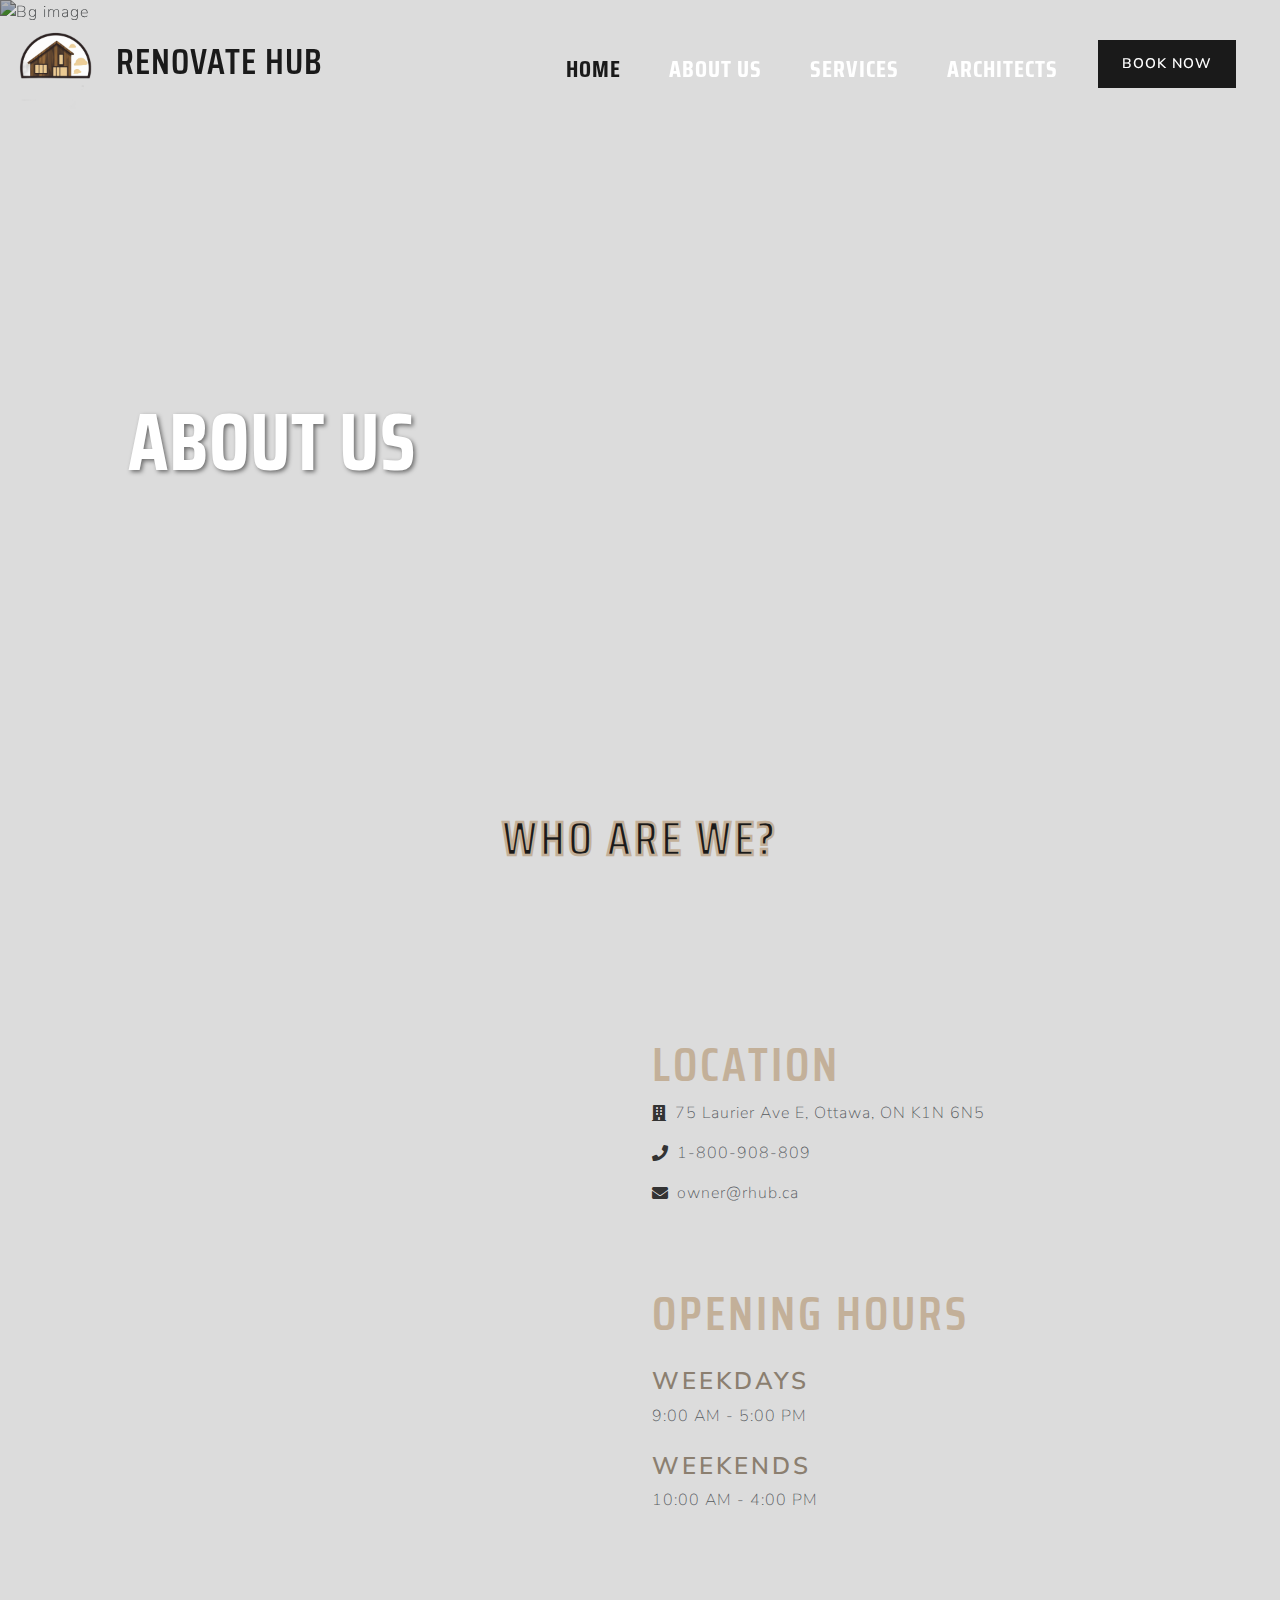
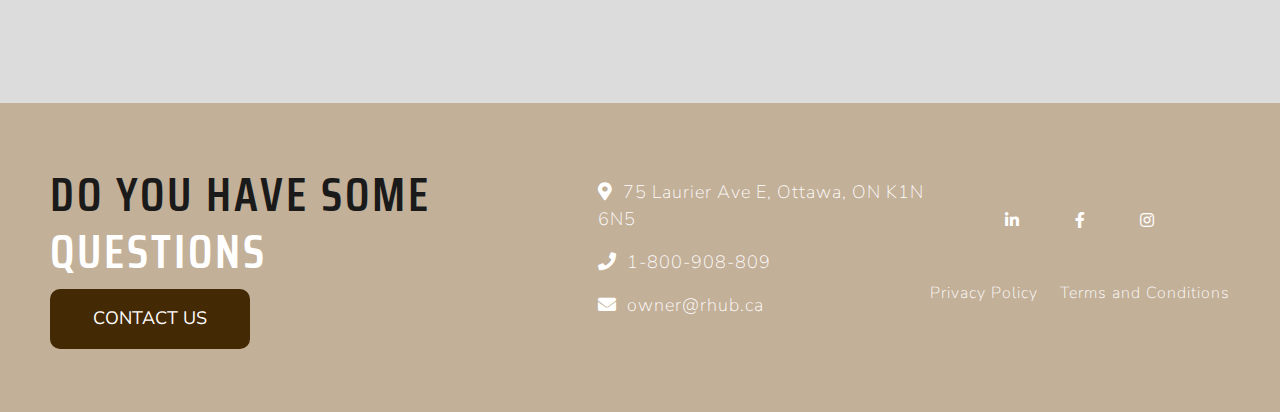
==== AboutUs.html @ 8ed51401 "finished home page" ====
<!DOCTYPE html>
<html lang="en">

<head>
    <meta charset="UTF-8">
    <meta http-equiv="X-UA-Compatible" content="IE=edge">
    <meta name="viewport" content="width=device-width, initial-scale=1.0">
    <link rel="stylesheet" href="https://use.fontawesome.com/releases/v5.7.2/css/all.css">
    <link rel="stylesheet" href="css/styles.css">
    <link rel="stylesheet" href="css/bootstrap.css">
    <link rel="preconnect" href="https://fonts.googleapis.com">
    <link rel="preconnect" href="https://fonts.gstatic.com" crossorigin>
    <link href="https://fonts.googleapis.com/css2?family=Saira+Condensed&display=swap" rel="stylesheet">
    <script src="https://ajax.googleapis.com/ajax/libs/jquery/3.5.1/jquery.min.js"></script>
    <script type="module" src="js/main.js"></script>
    <script src="https://cdn.jsdelivr.net/npm/bootstrap@5.3.0-alpha3/dist/js/bootstrap.bundle.min.js"
        integrity="sha384-ENjdO4Dr2bkBIFxQpeoTz1HIcje39Wm4jDKdf19U8gI4ddQ3GYNS7NTKfAdVQSZe"
        crossorigin="anonymous"></script>
    <script async src="https://unpkg.com/es-module-shims@1.6.3/dist/es-module-shims.js"></script>

    <script type="importmap">
        {
            "imports": {
            "three": "https://unpkg.com/three@<version>/build/three.module.js",
            "three/addons/": "https://unpkg.com/three@<version>/examples/jsm/"
            }
        }
    </script>
    <title>RHub</title>
</head>

<body>
    <nav class="fixed-top navbar navbar-expand-lg" data-bs-theme="light">
        <div class="container-fluid">
            <a class="navbar-brand" href="#">
                <img class="nav-logo" src="img/zyro-image.png" alt="Your Brand">
                <span class="brand-name">Renovate Hub</span>
            </a>
            <button class="navbar-toggler" type="button" data-bs-toggle="collapse" data-bs-target="#navbarColor01"
                aria-controls="navbarColor01" aria-expanded="false" aria-label="Toggle navigation">
                <span class="navbar-toggler-icon"></span>
            </button>
            <div class="collapse navbar-collapse" id="navbarColor01">
                <ul class="navbar-nav ms-auto">
                    <li class="nav-item">
                        <a class="nav-link active" href="#">Home</a>
                    </li>
                    <li class="nav-item">
                        <a class="nav-link" href="#">About Us</a>
                    </li>
                    <li class="nav-item">
                        <a class="nav-link" href="#">Services</a>
                    </li>
                    <li class="nav-item">
                        <a class="nav-link" href="#">Architects</a>
                    </li>
                    <li class="nav-item">
                        <a href="#" class="btn btn-primary book-btn">Book Now</a>
                    </li>
                </ul>
            </div>
        </div>
    </nav>
    <div class="aboutus-header">
        <div class="aboutus">ABOUT US</div>
    </div>
    <img class="bg-img"
        src="https://plus.unsplash.com/premium_photo-1683141043361-b927d1cb8694?ixlib=rb-4.0.3&ixid=M3wxMjA3fDB8MHxwaG90by1wYWdlfHx8fGVufDB8fHx8fA%3D%3D&auto=format&fit=crop&w=2338&q=80"
        alt="Bg image" class="img-fluid">

    <div class="container services">
        <h1>Who Are We?</h1>
    </div>
    <section id="locations">
        <div class="container">
            <div class="row gx-xxl-5">
                <div class="col-lg-6 map-container">
                    <!-- Embed Google Maps -->
                    <div class="map">
                        <iframe
                            src="https://www.google.com/maps/embed?pb=!1m18!1m12!1m3!1d2800.2482481382!2d-75.68904862309185!3d45.42449687107335!2m3!1f0!2f0!3f0!3m2!1i1024!2i768!4f13.1!3m3!1m2!1s0x4cce0506ec00c2bb%3A0xfc4e6e2329cb985f!2sTabaret%2C%2075%20Laurier%20Ave%20E%2C%20Ottawa%2C%20ON%20K1N%206N6!5e0!3m2!1sen!2sca!4v1686432209569!5m2!1sen!2sca"
                            width="100%" height="500" style="border:0;" allowfullscreen="true" loading="lazy"
                            referrerpolicy="no-referrer-when-downgrade"></iframe>
                    </div>
                </div>

                <div class="col-lg-6 info-container">
                    <div class="company-info">
                        <h2>Location</h2>
                        <div class="info-item">
                            <i class="fas fa-building"></i>
                            <p>75 Laurier Ave E, Ottawa, ON K1N 6N5</p>
                        </div>
                        <div class="info-item">
                            <i class="fas fa-phone"></i>
                            <p>1-800-908-809</p>
                        </div>
                        <div class="info-item">
                            <i class="fas fa-envelope"></i>
                            <p>owner@rhub.ca</p>
                        </div>
                    </div>

                    <div class="opening-hours">
                        <h2>Opening Hours</h2>
                        <h3>Weekdays</h3>
                        <p>9:00 AM - 5:00 PM</p>
                        <h3>Weekends</h3>
                        <p>10:00 AM - 4:00 PM</p>
                    </div>
                </div>
            </div>
        </div>
    </section>
    <div class="footer-wrapper">
        <div class="container-fluid d-flex justify-content-around align-items-center"
            style="background-color: #C3B099; width: 100%; height: 309px; padding: 0;">
            <footer class="footer">
                <div class="footer-item questions">
                    <h1>DO YOU HAVE SOME <span>QUESTIONS</span></h1>
                    <button class="contact-us">CONTACT US</button>
                </div>
                <div class="footer-item details">
                    <p><i class="fas fa-map-marker-alt"></i>75 Laurier Ave E, Ottawa, ON K1N 6N5</p>
                    <p><i class="fas fa-phone"></i>1-800-908-809</p>
                    <p><i class="fas fa-envelope"></i>owner@rhub.ca</p>
                </div>
                <div class="footer-item social-media">
                    <div class="social-media-icons mb-5">
                        <a href="https://www.linkedin.com" target="_blank"><i class="fab fa-linkedin-in"></i></a>
                        <a href="https://www.facebook.com" target="_blank"><i class="fab fa-facebook-f"></i></a>
                        <a href="https://www.instagram.com" target="_blank"><i class="fab fa-instagram"></i></a>
                    </div>
                    <div class="policy">
                        <a href="#">Privacy Policy</a>
                        <a href="#">Terms and Conditions</a>
                    </div>
                </div>
            </footer>
        </div>
    </div>
    <script>
        $(window).on("scroll", function () {
            if ($(window).scrollTop() > 50) {
                $(".navbar").css("background", "linear-gradient(to right, rgba(195, 176, 153, 1), rgba(195, 176, 153, 1))");
            } else {
                $(".navbar").css("background", "linear-gradient(to right, rgba(255, 255, 255, 0), rgba(255, 255, 255, 0))");
            }
        });
    </script>

</body>

</html>
---- css/styles.css ----
.bg-img {
    height: 100vh;
    width: 100vw;
    object-fit: cover;
    filter: brightness(0.7);
    position: absolute;
    top: 0;
    left: 0;
    z-index: -1;
    clip-path: polygon(0 0, 100% 0, 100% 85%, 75% 65%, 0 100%);
}


@media screen and (max-width: 992px) { /* This can be any pixel value of your choice that represents desktop displays */
    .bg-img {
        clip-path: polygon(0 0, 100% 0, 100% 85%, 85% 100%, 0 100%);
        height: 90vh;
    }
}

body {
    background: rgb(220, 220, 220) !important;
}

.navbar-nav .nav-link {
    font-weight: bold;
    color: #FFF;
    font-size: 1.7em; /* Adjust this value to increase or decrease the text size */
    font-family: 'Saira Condensed', sans-serif;
}

.navbar-brand {
    padding: 0;
}

.nav-logo {
    object-fit: contain;
    height: 80px;
    width: auto;
}

.brand-name {
    margin-left: 10px;
    align-self: center;
    font-family: 'Saira Condensed', sans-serif;
    font-size: 1.8em;
}

.slogan-container {
    position: absolute;
    top: 50%;
    left: 10%;
    transform: translateY(-50%);
    color: white;
    font-family: 'Saira Condensed', sans-serif;
    text-shadow: 2px 2px 4px rgba(0, 0, 0, 0.5);  /* Add a little shadow for better readability */
}

.slogan {
    font-size: 2.5em;
    font-weight: bold;
    margin-bottom: 1em;
}

.book-btn {
    font-size: 1.2em;
    font-weight: bold;
    padding: 20px 40px;
}

.slogan-container .book-btn {
    font-size: 2rem; /* Adjust as necessary */
}

.slogan-container .slogan {
    font-size: 3rem; /* Adjust as necessary */
    margin-bottom: 1rem;
    color: white;
    text-shadow: 2px 2px 4px rgba(0, 0, 0, 0.5);
    font-weight: bold;
}

.services h1 {
    font-size: 3em !important;
    -webkit-text-stroke: 2.5px rgb(195, 176, 153);
    font-family: 'Saira Condensed', sans-serif;
}

.services {
    padding-top: 90vh;
    text-align: center;
    padding-left: 100%;
}

h3 {
color: #8B7F70 !important;
}

#locations {
    padding: 10em 0;
}

#locations .container {
    margin: 0 auto;
}

#locations h2 {
    color: rgb(195, 176, 153) !important;
    font-family: 'Saira Condensed', sans-serif;
    font-size: 3em;
}

#locations .info-item {
    display: flex;
    align-items: center;
    margin-bottom: 1em;
}


#locations .info-item i {
margin-right: 0.5em;
color: #333;
}

.company-info {
    margin-bottom: 5em;
}

.company-info p {
    margin: 0 !important;
}


#locations .opening-hours h3 {
margin-top: 1em;
}
.footer {
    background-color: #C3B099 !important;
    width: 1440px !important;
    height: 309px !important;
    color: #FFFFFF !important;
    display: flex !important;
    justify-content: space-between !important;
    align-items: center !important;
    padding: 0 50px !important;
    box-sizing: border-box !important;
  }

  .footer h1 {
    font-family: 'Saira Condensed', sans-serif;
    font-size: 3em !important;
  } 
  
  .footer .footer-item {
    display: flex !important;
    flex-direction: column !important;
    justify-content: space-between !important;
  }
  
  .footer .questions h1 span {
    color: white !important;
  }
  
  .footer .contact-us {
    width: 200px !important;
    height: 60px !important;
    background-color: #442905 !important;
    color: #FFFF !important;
    border: none !important;
    border-radius: 10px !important;
    display: flex !important;
    justify-content: center !important;
    align-items: center !important;
    font-size: 18px !important;
    cursor: pointer !important;
  }
  
  .footer .details {
    font-size: 18px !important;
  }
  
  .footer .details i {
    margin-right: 10px !important;
  }
  
  .footer .social-media {
    display: flex !important;
    justify-content: space-between !important;
    flex-direction: column !important;
    align-items: center !important;
  }
  
  .footer .social-media-icons {
    display: flex !important;
    justify-content: space-between !important;
    width: 150px !important;
  }
  
  .footer .social-media-icons a {
    color: #FFFFFF !important;
  }
  
  .footer .policy {
    display: flex !important;
    justify-content: space-between !important;
    width: 300px !important;
  }
  
  .footer .policy a {
    color: #FFFFFF !important;
    text-decoration: none !important;
  }

  .footer-wrapper {
    width: 100vw;
    padding: 0;
    margin: 0;
}


.aboutus-header {
    position: absolute;
    top: 50%;
    left: 10%;
    transform: translateY(-50%);
    color: white;
    font-family: 'Saira Condensed', sans-serif;
    text-shadow: 2px 2px 4px rgba(0, 0, 0, 0.5);  /* Add a little shadow for better readability */
}

.aboutus {
    font-size: 2.5em;
    font-weight: bold;
    margin-bottom: 1em;
}
.aboutus-header .aboutus {
    font-size: 5rem; /* Adjust as necessary */
    margin-bottom: 1rem;
    color: white;
    text-shadow: 2px 2px 4px rgba(0, 0, 0, 0.5);
    font-weight: bold;
}
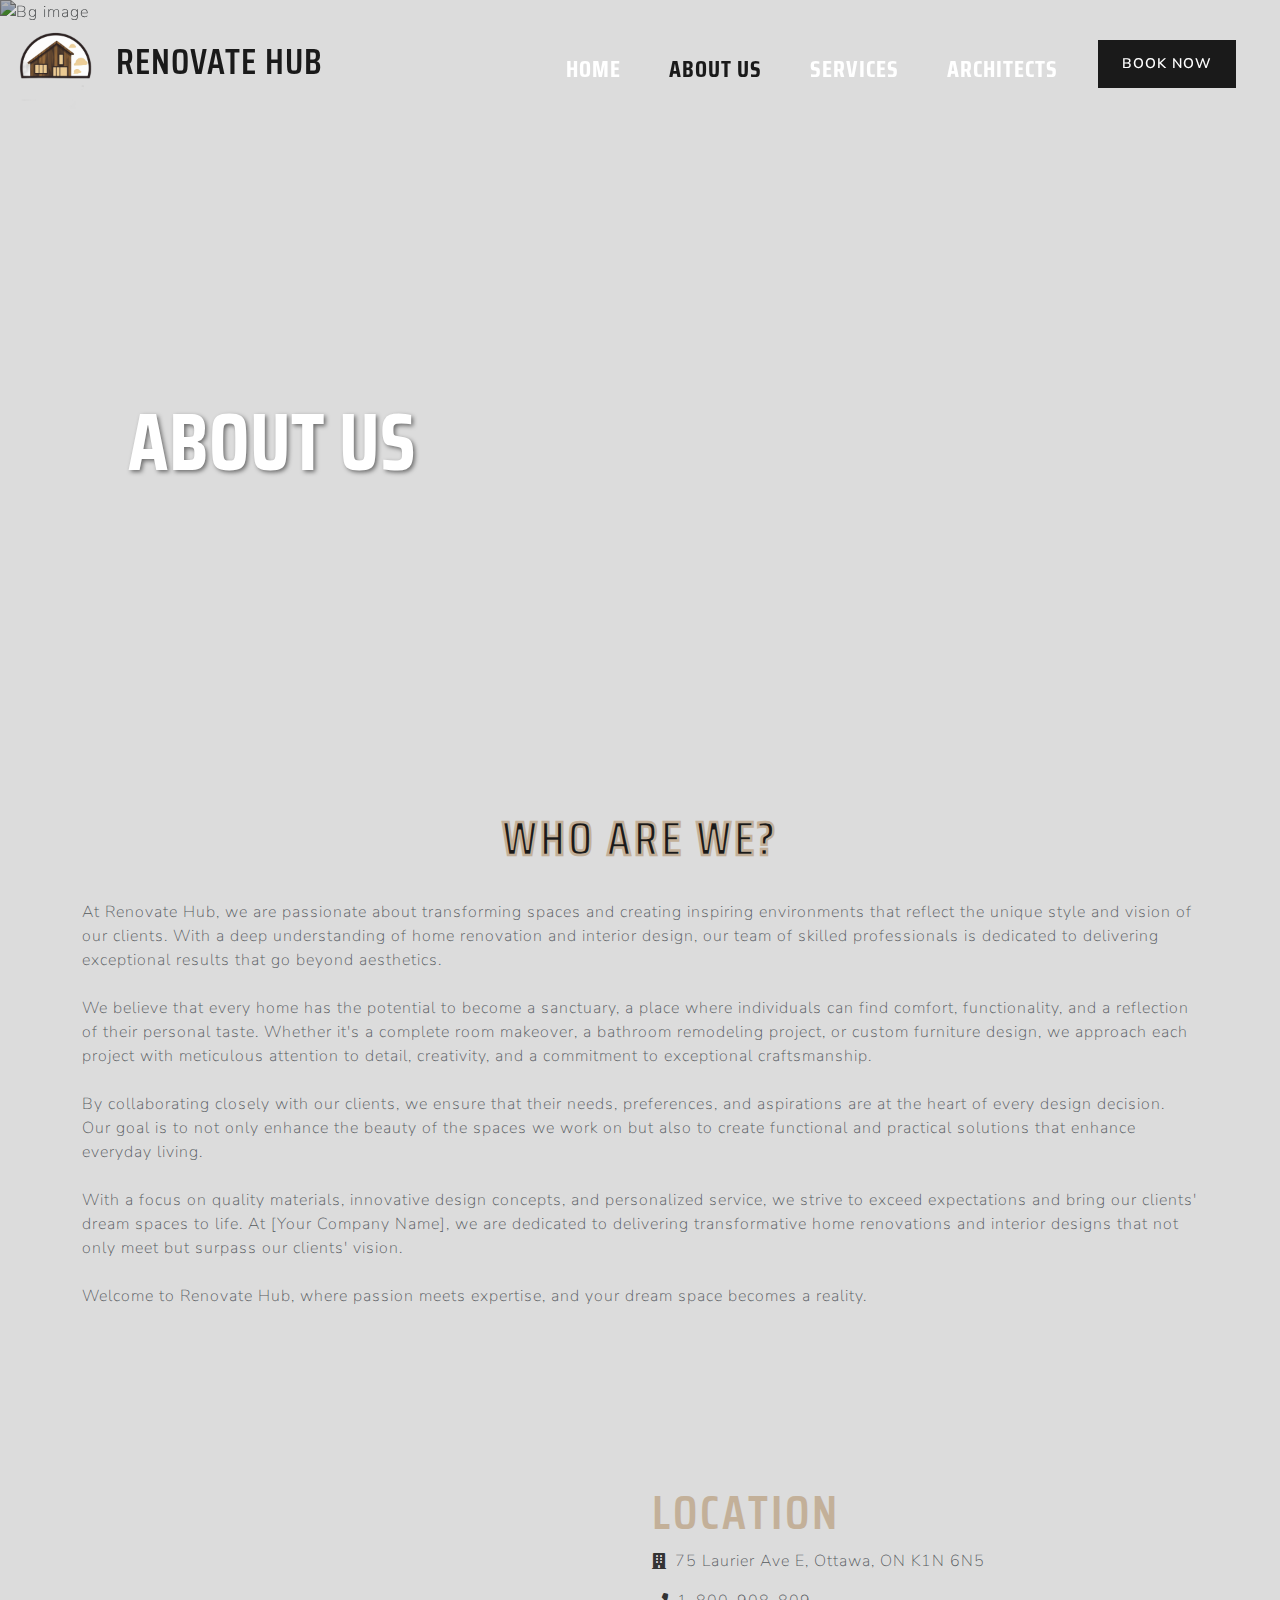
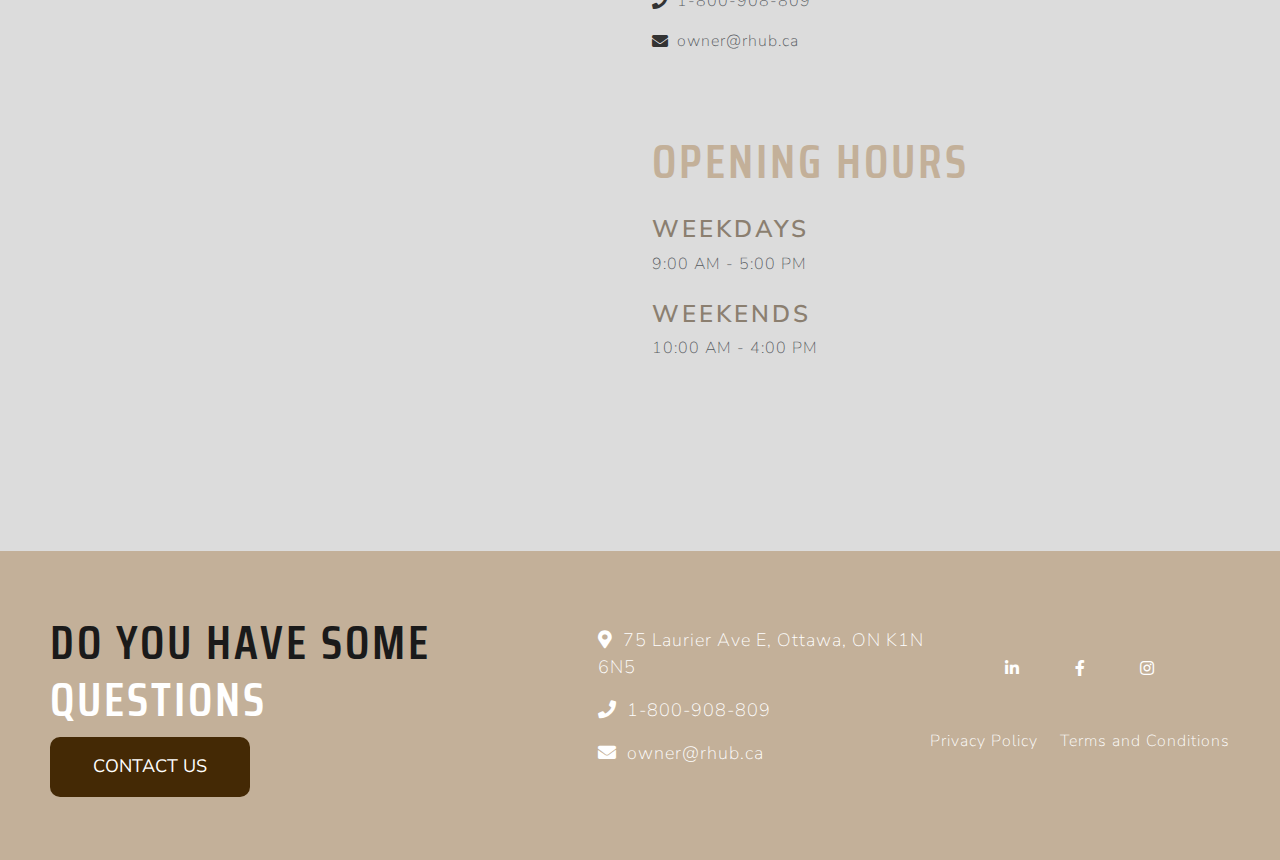
==== commit c230a8a8: "pretty much only need book now pages" ====
--- a/AboutUs.html
+++ b/AboutUs.html
@@ -43,19 +43,19 @@
             <div class="collapse navbar-collapse" id="navbarColor01">
                 <ul class="navbar-nav ms-auto">
                     <li class="nav-item">
-                        <a class="nav-link active" href="#">Home</a>
+                        <a class="nav-link" href="./index.html">Home</a>
                     </li>
                     <li class="nav-item">
-                        <a class="nav-link" href="#">About Us</a>
+                        <a class="nav-link active" href="./AboutUs.html">About Us</a>
                     </li>
                     <li class="nav-item">
-                        <a class="nav-link" href="#">Services</a>
+                        <a class="nav-link" href="./Services.html">Services</a>
                     </li>
                     <li class="nav-item">
-                        <a class="nav-link" href="#">Architects</a>
+                        <a class="nav-link" href="./Architects.html">Architects</a>
                     </li>
                     <li class="nav-item">
-                        <a href="#" class="btn btn-primary book-btn">Book Now</a>
+                        <a href="./Book.html" class="btn btn-primary book-btn">Book Now</a>
                     </li>
                 </ul>
             </div>
@@ -65,11 +65,31 @@
         <div class="aboutus">ABOUT US</div>
     </div>
     <img class="bg-img"
-        src="https://plus.unsplash.com/premium_photo-1683141043361-b927d1cb8694?ixlib=rb-4.0.3&ixid=M3wxMjA3fDB8MHxwaG90by1wYWdlfHx8fGVufDB8fHx8fA%3D%3D&auto=format&fit=crop&w=2338&q=80"
+        src="https://images.unsplash.com/photo-1606836591695-4d58a73eba1e?ixlib=rb-4.0.3&ixid=M3wxMjA3fDB8MHxwaG90by1wYWdlfHx8fGVufDB8fHx8fA%3D%3D&auto=format&fit=crop&w=2342&q=80"
         alt="Bg image" class="img-fluid">
 
-    <div class="container services">
+    <div class="container us">
         <h1>Who Are We?</h1>
+    </div>
+    <div class="container">
+    <p>At Renovate Hub, we are passionate about transforming spaces and creating inspiring environments that reflect the
+        unique style and vision of our clients. With a deep understanding of home renovation and interior design, our
+        team of skilled professionals is dedicated to delivering exceptional results that go beyond aesthetics.
+        <br/><br/>
+        We believe that every home has the potential to become a sanctuary, a place where individuals can find comfort,
+        functionality, and a reflection of their personal taste. Whether it's a complete room makeover, a bathroom
+        remodeling project, or custom furniture design, we approach each project with meticulous attention to detail,
+        creativity, and a commitment to exceptional craftsmanship.
+        </br><br/>
+        By collaborating closely with our clients, we ensure that their needs, preferences, and aspirations are at the
+        heart of every design decision. Our goal is to not only enhance the beauty of the spaces we work on but also to
+        create functional and practical solutions that enhance everyday living.
+        </br><br/>
+        With a focus on quality materials, innovative design concepts, and personalized service, we strive to exceed
+        expectations and bring our clients' dream spaces to life. At [Your Company Name], we are dedicated to delivering
+        transformative home renovations and interior designs that not only meet but surpass our clients' vision.
+        </br><br/>
+        Welcome to Renovate Hub, where passion meets expertise, and your dream space becomes a reality.</p>
     </div>
     <section id="locations">
         <div class="container">
--- a/css/styles.css
+++ b/css/styles.css
@@ -239,4 +239,27 @@
     color: white;
     text-shadow: 2px 2px 4px rgba(0, 0, 0, 0.5);
     font-weight: bold;
-}+}
+
+.us h1 {
+    font-size: 3em !important;
+    -webkit-text-stroke: 2.5px rgb(195, 176, 153);
+    font-family: 'Saira Condensed', sans-serif;
+}
+
+.us {
+    padding-top: 90vh;
+    text-align: center;
+    padding-left: 100%;
+    margin-bottom: 2em;
+}
+
+.image-size {
+    width: 100%;
+    height: 200px;
+    object-fit: cover;  /* this will prevent images from being distorted */
+}
+
+.card {
+    height: 500px !important;
+}
